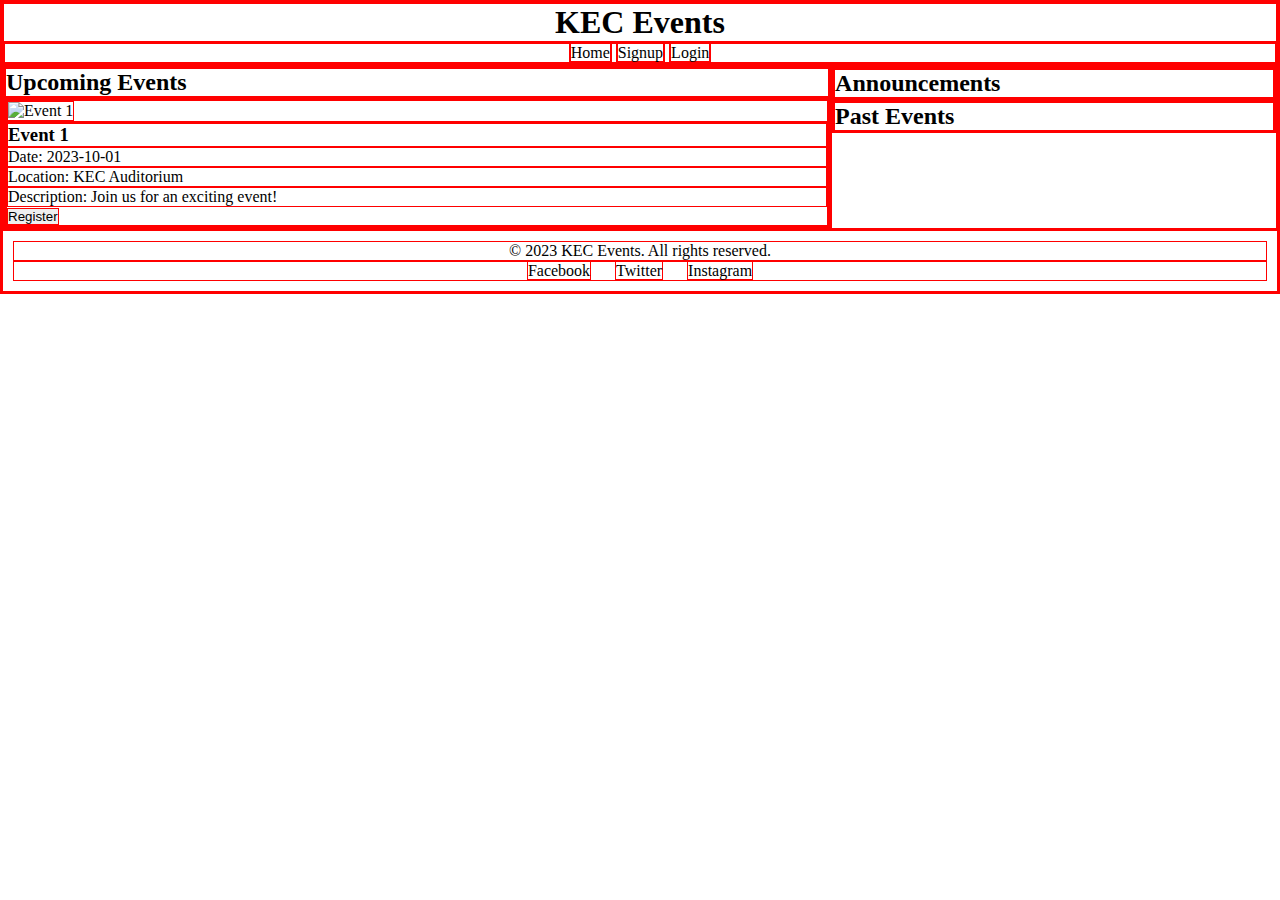
==== 24CSR013/day1/index.html @ 9daad5f8 "first" ====
<!DOCTYPE html>
<html lang="en">
<head>
    <meta charset="UTF-8">
    <meta name="viewport" content="width=device-width, initial-scale=1.0">
    <title>KEC Events</title>
    <link rel="stylesheet" href="style/style.css">
</head>
<body>
    <div class="header">
        <h1>KEC Events</h1>
        <div class="nav">
            <ul>
                <li><a href="#">Home</a></li>
                <li><a href="#">Signup</a></li>
                <li><a href="#">Login</a></li>
            </ul>
        </div>
    </div>
    <div class="body">
        <div class="upcoming">
            <div class="title">
                <h2>Upcoming Events</h1>
            </div>
            <div class="posts">
                <div class="uepost">
                    <div class="banner">
                        <img src="images/event1.jpg" alt="Event 1">
                    </div>
                    <div class="details">
                        <h3>Event 1</h3>
                        <p>Date: 2023-10-01</p>
                        <p>Location: KEC Auditorium</p>
                        <p>Description: Join us for an exciting event!</p>
                        <button class="register">Register</button>
                    </div>
                </div>
            </div>
        </div>
        <div class="info">
            <div class="announcements">
                <div class="title">
                    <h2>Announcements</h2>
                </div>
            </div>
            <div class="past">
                <div class="title">
                    <h2>Past Events</h2>
                </div>
            </div>
        </div>
    </div>
    <div class="footer">
        <p>&copy; 2023 KEC Events. All rights reserved.</p>
        <div class="socials">
            <a href="#">Facebook</a>
            <a href="#">Twitter</a>
            <a href="#">Instagram</a>
        </div>
    </div>
</body>
</html>
---- 24CSR013/day1/style/style.css ----
* {
    margin: 0;
    padding: 0;
    box-sizing: border-box;
    border: 1px solid red;
}



.header {
    text-align: center;
}

.body {
    display: flex;
    justify-content: space-between;
}


.info {
    display: flex;
    flex-direction: column;
    width: 35%;
    flex-shrink: 0;
}

.upcoming {
    width: 65%;
    flex-shrink: 0;
}

.nav > ul > li{
    display: inline;
}
.nav > ul > li > a{
    text-decoration: none;
    color: black;
    
}
.footer {
    text-align: center;
    padding: 10px;
    width: 100%;
}
.socials > a {
    text-decoration: none;
    color: black;
    margin: 0 10px;
}
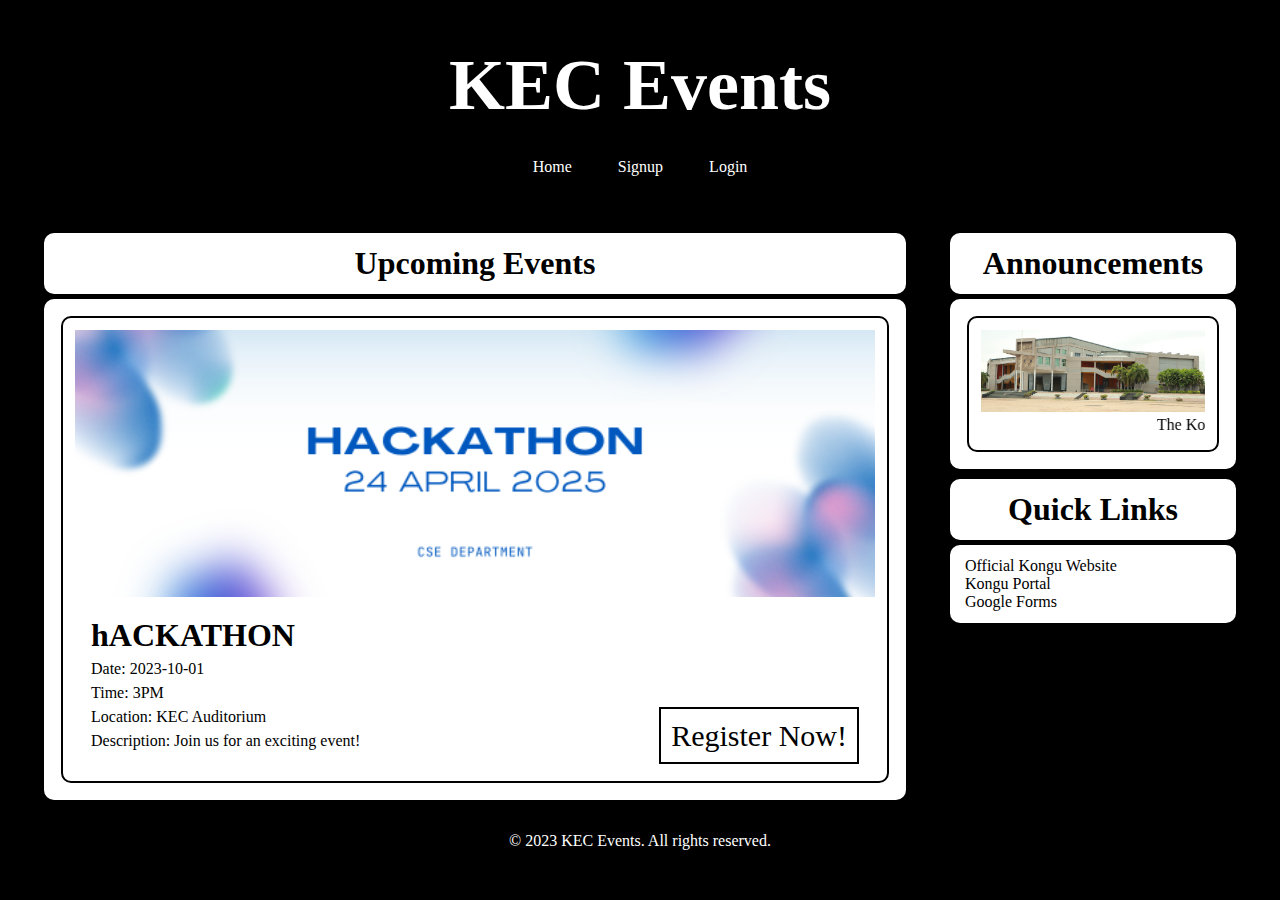
==== commit 3b357fa1: "sfjkijdsiofrre" ====
--- a/24CSR013/day1/index.html
+++ b/24CSR013/day1/index.html
@@ -7,55 +7,84 @@
     <link rel="stylesheet" href="style/style.css">
 </head>
 <body>
-    <div class="header">
-        <h1>KEC Events</h1>
-        <div class="nav">
-            <ul>
-                <li><a href="#">Home</a></li>
-                <li><a href="#">Signup</a></li>
-                <li><a href="#">Login</a></li>
-            </ul>
+    <div>
+        <div class="header">
+
+            <h1 style="padding: 20px; font-family: dm; font-size: 72px;">KEC Events</h1>
+            <div class="nav">
+                <ul>
+                    <li><a href="index.html " class="btn">Home</a></li>
+                    <li><a href="#" class="btn">Signup</a></li>
+                    <li><a href="#" class="btn">Login</a></li>
+
+                </ul>
+            </div>
         </div>
-    </div>
-    <div class="body">
-        <div class="upcoming">
-            <div class="title">
-                <h2>Upcoming Events</h1>
+        <div class="body">
+            <div class="upcoming">
+                <div class="title">
+                    <h1>Upcoming Events</h1>
+                </div>
+                <div class="posts">
+                    <div class="uepost">
+                        <div class="banner">
+                            <img src="src/img/postheaders/ph1.png" alt="Event 1" width="100%">
+                        </div>
+                        <div class="details">
+                            <div class="d1">
+                                <div class="posttitle">
+                                    <h1>hACKATHON</h1>
+                                </div>
+                                 <p>Date: 2023-10-01</p>
+                                 <p class="time">Time: 3PM</p>
+                            <p>Location: KEC Auditorium</p>
+                            <p>Description: Join us for an exciting event!</p>
+                            </div>
+                            <div class="d2">
+                                <div class="reg">
+                                    <br>
+                                    <br>
+                                    <br>
+                                    <a href="#">Register Now!</a>
+                                </div>
+                            </div>
+                        </div>
+                    </div>
+                </div>
             </div>
-            <div class="posts">
-                <div class="uepost">
-                    <div class="banner">
-                        <img src="images/event1.jpg" alt="Event 1">
+            <div class="info">
+                <div class="announcements">
+                    <div class="title">
+                        <h1>Announcements</h1>
                     </div>
-                    <div class="details">
-                        <h3>Event 1</h3>
-                        <p>Date: 2023-10-01</p>
-                        <p>Location: KEC Auditorium</p>
-                        <p>Description: Join us for an exciting event!</p>
-                        <button class="register">Register</button>
+                    <div class="posts">
+                        <div class="uepost">
+                            <div class="banner">
+                                <img src="src/img/announcementheaders/a1.jpg">
+                            </div>
+                            <div class="ann">
+                                <marquee>The Kongu Convention Center is undergoing revamp, please don't host any events there.</marquee>
+                            </div>
+                        </div>
+                    </div>
+                </div>
+                <div class="ql">
+                    <div class="title">
+                        <h1>Quick Links</h1>
+                    </div>
+                    <div class="posts">
+                        <ul type="none">
+                            <li><a href="https://kongu.ac.in/" style="text-decoration: none; color: black; font-family: dm; padding: 3px;">Official Kongu Website</a></li>
+                            <li><a href="https://kongu.edu" style="text-decoration: none; color: black; font-family: dm; padding: 3px;">Kongu Portal</a></li>
+                            <li><a href="https://docs.google.com/forms" style="text-decoration: none; color: black; font-family: dm; padding: 3px;">Google Forms</a></li>
+                       
+                        </ul>
                     </div>
                 </div>
             </div>
         </div>
-        <div class="info">
-            <div class="announcements">
-                <div class="title">
-                    <h2>Announcements</h2>
-                </div>
-            </div>
-            <div class="past">
-                <div class="title">
-                    <h2>Past Events</h2>
-                </div>
-            </div>
-        </div>
-    </div>
-    <div class="footer">
-        <p>&copy; 2023 KEC Events. All rights reserved.</p>
-        <div class="socials">
-            <a href="#">Facebook</a>
-            <a href="#">Twitter</a>
-            <a href="#">Instagram</a>
+        <div class="footer">
+            <p>&copy; 2023 KEC Events. All rights reserved.</p>
         </div>
     </div>
 </body>
--- a/24CSR013/day1/style/style.css
+++ b/24CSR013/day1/style/style.css
@@ -2,48 +2,172 @@
     margin: 0;
     padding: 0;
     box-sizing: border-box;
-    border: 1px solid red;
+    /* border: 1px solid red; */
+    color: white;
+    font-family: in;
+}
+
+.header {
+    padding: 12px;
+    margin: 5px;
+    font-family: dm;
+}
+
+body {
+    background-color: rgb(0, 0, 0);
+
+}
+
+.upcoming {
+    padding: 12px;
+    margin: 5px;
+}
+
+.info {
+    padding: 12px;
+    margin: 5px;
+}
+
+.title {
+    font-family: dm;
+    text-align: center;
+    padding: 12px;
+    margin: 5px;
+    border-radius: 10px;
+    border-color: black;
+    background-color: white;
+}
+.title * {
+    font-family: dm;
+}
+.title,
+.title * {
+    color: black;
+}
+
+.uepost {
+    padding: 12px;
+    margin: 5px;
+    border-radius: 10px;
+    border: 2px solid black;
+    background-color: white;
+}
+
+.posts {
+    border-radius: 10px;
+    padding: 12px;
+    margin: 5px;
+    background-color: white;
+}
+
+.uepost,
+.uepost * {
+    color: black;
 }
 
 
 
 .header {
     text-align: center;
+    padding: 12px;
+    margin: 12px;
 }
 
 .body {
     display: flex;
-    justify-content: space-between;
+    justify-content: center;
 }
 
 
 .info {
     display: flex;
     flex-direction: column;
-    width: 35%;
+    width: 25%;
     flex-shrink: 0;
 }
 
 .upcoming {
-    width: 65%;
+    width: 70%;
     flex-shrink: 0;
 }
 
-.nav > ul > li{
+.nav>ul>li {
     display: inline;
 }
-.nav > ul > li > a{
+
+.nav>ul>li>a {
     text-decoration: none;
-    color: black;
-    
+
 }
+
 .footer {
     text-align: center;
     padding: 10px;
     width: 100%;
 }
-.socials > a {
+
+.btn {
+    display: inline-block;
+    padding: 10px 20px;
+    color: white;
     text-decoration: none;
-    color: black;
-    margin: 0 10px;
-}+    border: 1px solid black;
+    border-radius: 5px;
+    cursor: pointer;
+
+}
+.posttitle * {
+    padding: 0px;
+    margin: 0px;
+}
+.posttitle h1 {
+    margin: 0;
+    padding: 0;
+    font-family: dm;
+}
+
+.btn:hover {
+    transition: background-color 0.3s ease;
+    background-color: gray;
+}
+
+
+
+@font-face {
+    font-family: 'dm';
+    src: url('/src/font/dm.ttf') format('truetype');
+}
+@font-face {
+    font-family: 'in';
+    src: url('/src/font/in.ttf') format('truetype');
+}
+
+.posttitle *{
+    font-family: dm;
+}
+
+.details {
+    border-radius: 10px;
+    padding: 10px;
+}
+.details * {
+    padding: 3px;
+}
+.d2 {
+    font-size: 30px;
+
+}
+.banner > img{
+    width: 100%;
+}
+.d2 > div > a {
+    border: 2px solid black;
+    padding: 10px;
+    text-decoration: none;
+}
+.details {
+    display: flex;
+    justify-content: space-between;
+}
+
+
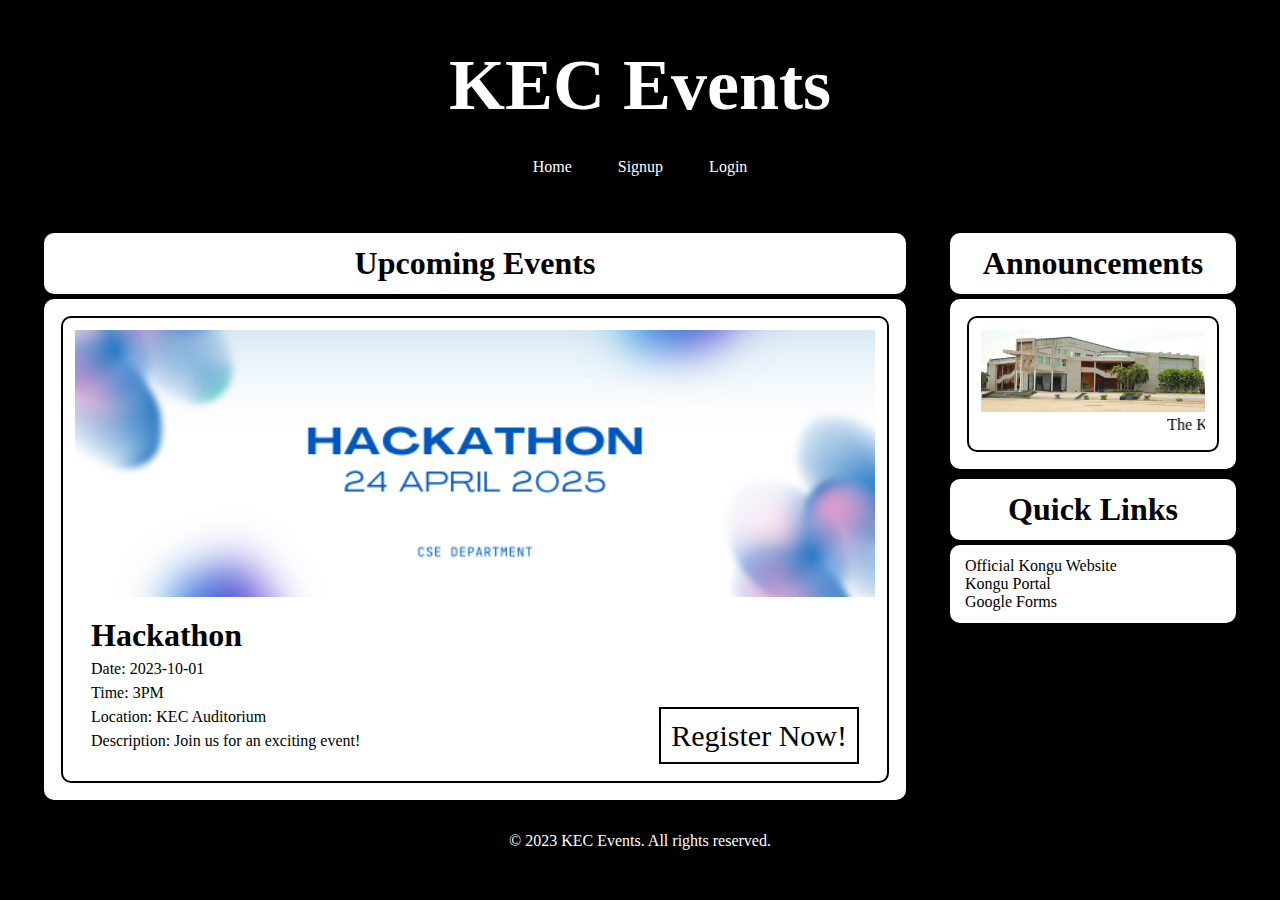
==== commit 631d7437: "Update index.html" ====
--- a/24CSR013/day1/index.html
+++ b/24CSR013/day1/index.html
@@ -33,7 +33,7 @@
                         <div class="details">
                             <div class="d1">
                                 <div class="posttitle">
-                                    <h1>hACKATHON</h1>
+                                    <h1>Hackathon</h1>
                                 </div>
                                  <p>Date: 2023-10-01</p>
                                  <p class="time">Time: 3PM</p>
@@ -88,4 +88,4 @@
         </div>
     </div>
 </body>
-</html>+</html>
